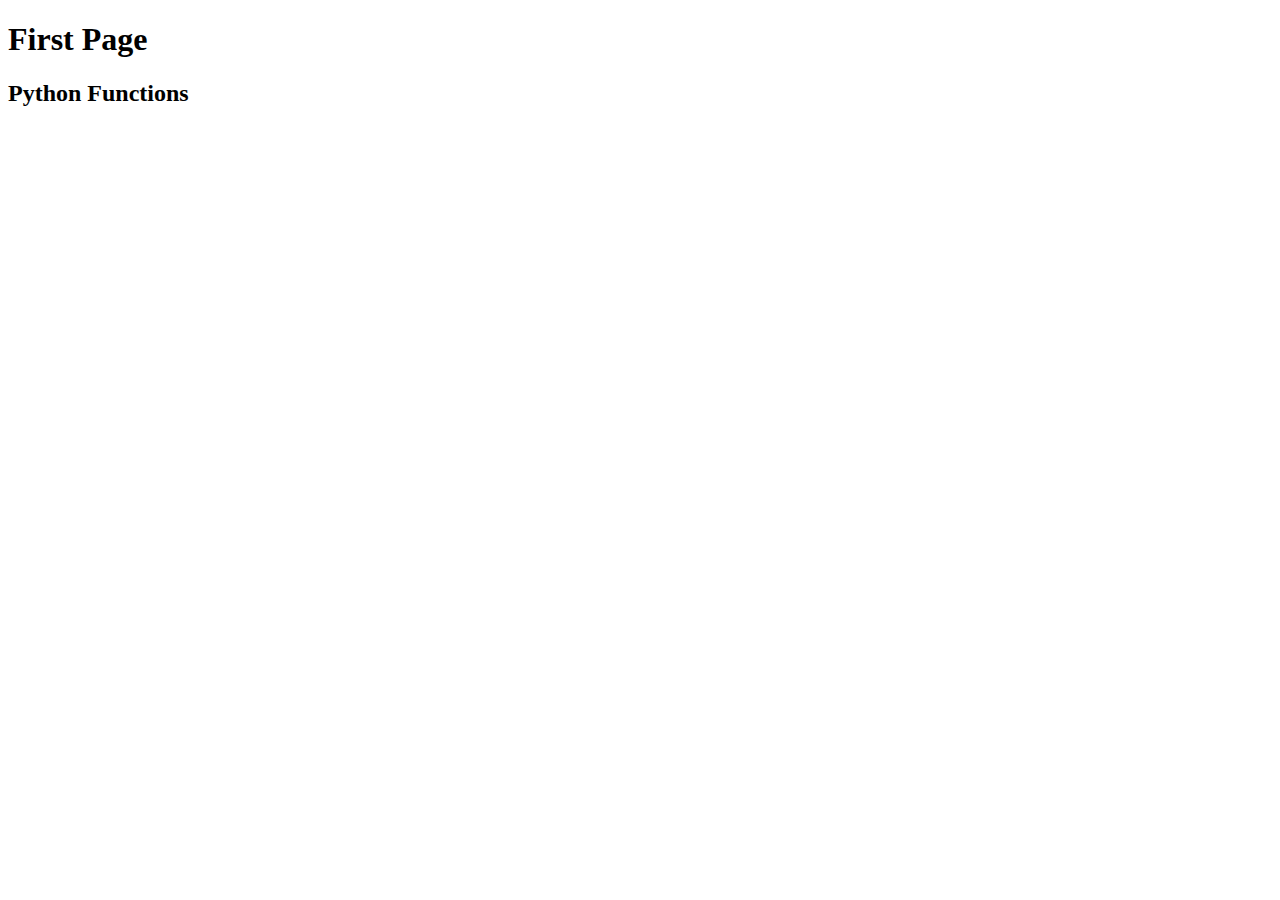
==== session_9_files_addresses_links/first_page/index.html @ 256c4d88 "session 9" ====
<!DOCTYPE html>
<html lang="en">
<head>
    <meta charset="UTF-8">
    <meta name="viewport" content="width=device-width, initial-scale=1.0">
    <title>Document</title>
</head>
<body>
    <h1>First Page</h1>
    <h2>Python Functions</h2>
    
</body>
</html>
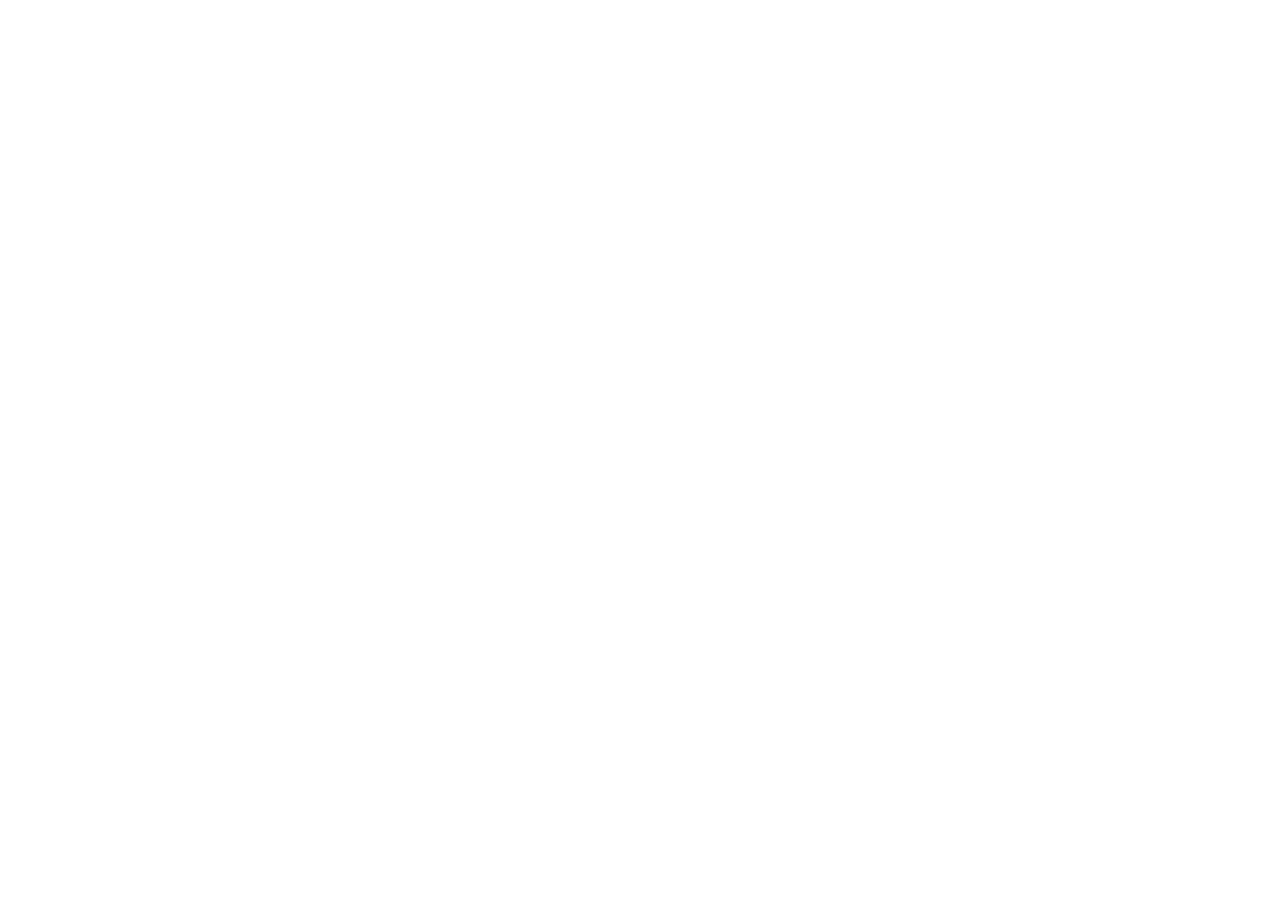
==== commit 152a90e8: "session 11" ====
--- a/session_9_files_addresses_links/first_page/index.html
+++ b/session_9_files_addresses_links/first_page/index.html
@@ -3,11 +3,9 @@
 <head>
     <meta charset="UTF-8">
     <meta name="viewport" content="width=device-width, initial-scale=1.0">
-    <title>Document</title>
+    <title>First Page</title>
 </head>
 <body>
-    <h1>First Page</h1>
-    <h2>Python Functions</h2>
     
 </body>
 </html>